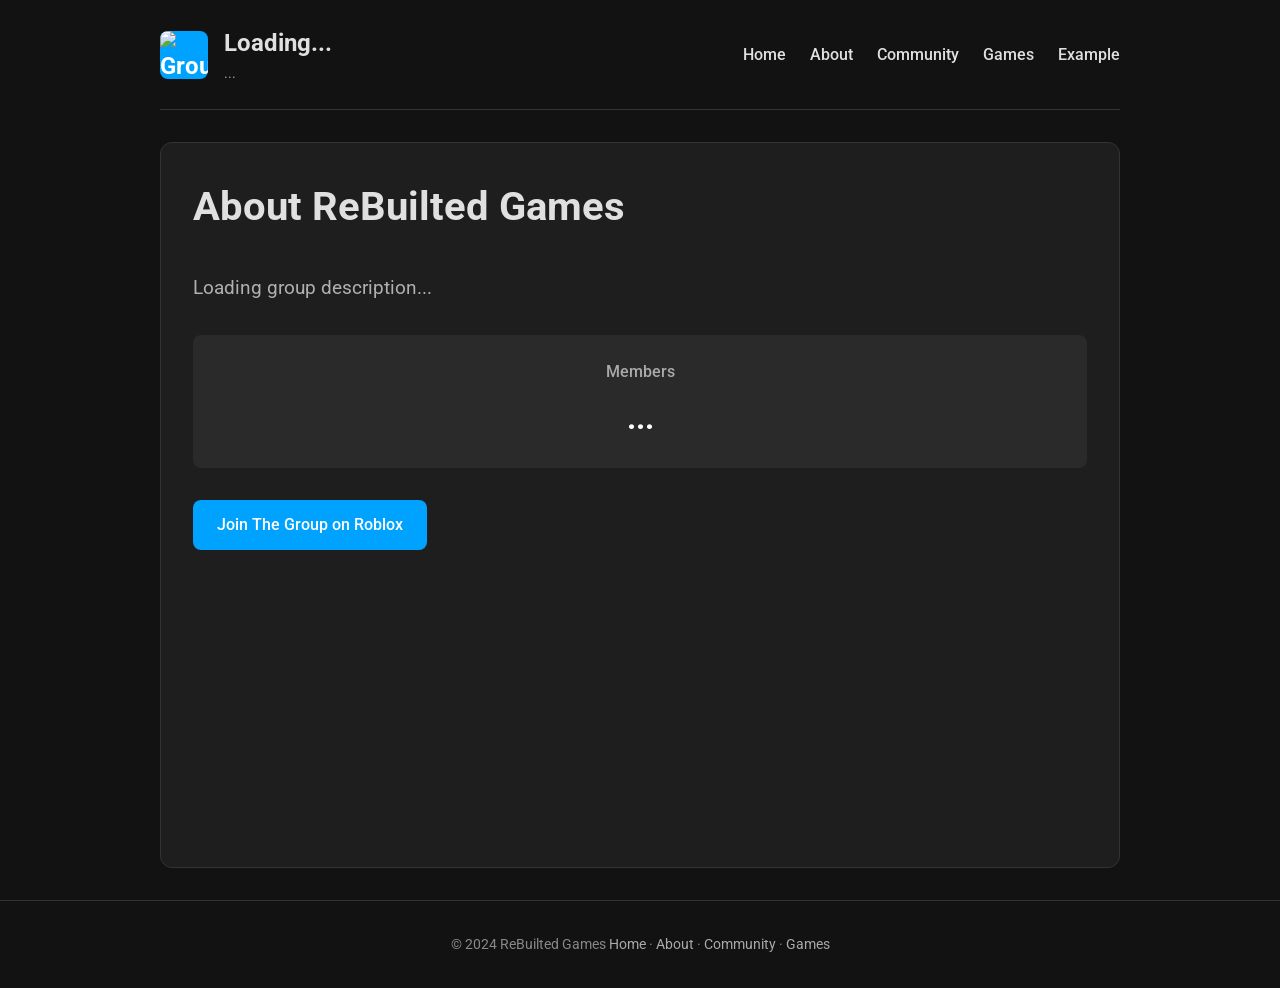
==== about/index.html @ 88750793 "asd" ====
<!DOCTYPE html>
<html lang="en">
  <head>
    <meta charset="UTF-8" />
    <meta name="viewport" content="width=device-width, initial-scale=1.0" />
    <title>About ReBuilted Games</title>
    <link rel="stylesheet" href="../style.css" />
    <link href="https://fonts.googleapis.com/css2?family=Roboto:wght@400;500;700&display=swap" rel="stylesheet">
  </head>
  <body>
    <main class="hero container">
      <header class="site-header">
        <a href="/" class="brand">
          <img id="group-icon" class="brand-badge" src="https://via.placeholder.com/48?text=RG" alt="Group Icon">
          <div>
            <div id="group-name" class="brand-title">Loading...</div>
            <div id="group-owner" class="brand-caption">...</div>
          </div>
        </a>
        <nav class="site-nav">
          <a href="../">Home</a>
          <a href="/about/">About</a>
          <a href="../community/">Community</a>
          <a href="../games/">Games</a>
          <a href="../pageexample/">Example</a>
        </nav>
      </header>
      <section class="panel">
        <h1 class="page-title">About ReBuilted Games</h1>
        <p class="lead" id="group-description">Loading group description...</p>
        <div class="section-grid">
            <div class="stat-item">
                <h3>Members</h3>
                <p id="member-count">...</p>
            </div>
        </div>
        <p style="margin-top: 2rem;">
            <a id="group-link" href="#" target="_blank" rel="noopener noreferrer" class="button">Join The Group on Roblox</a>
        </p>
      </section>
    </main>
    <footer class="site-footer-persistent">
      <span>© 2024 ReBuilted Games</span>
      <span><a href="/">Home</a> · <a href="/about/">About</a> · <a href="/community/">Community</a> · <a href="/games/">Games</a></span>
    </footer>
    <script src="../script.js"></script>
  </body>
</html>
---- style.css ----
/* General Body & Fonts */
body {
    font-family: 'Roboto', -apple-system, BlinkMacSystemFont, 'Segoe UI', 'Helvetica Neue', Arial, sans-serif;
    background-color: #121212;
    color: #e0e0e0;
    margin: 0;
    line-height: 1.6;
}

/* Container and Layout */
.container {
    max-width: 960px;
    margin: 0 auto;
    padding: 0 1.5rem;
}

.hero {
    display: flex;
    flex-direction: column;
    min-height: 100vh;
}

/* Header & Navigation */
.site-header {
    display: flex;
    justify-content: space-between;
    align-items: center;
    padding: 1.5rem 0;
    border-bottom: 1px solid #333;
}

.brand {
    display: flex;
    align-items: center;
    gap: 1rem;
    text-decoration: none;
    color: inherit;
}

.brand-badge {
    background-color: #00a2ff;
    color: #fff;
    font-weight: 700;
    width: 48px;
    height: 48px;
    border-radius: 8px;
    display: grid;
    place-content: center;
    font-size: 1.5rem;
}

.brand-title {
    font-size: 1.5rem;
    font-weight: 700;
}

.brand-caption {
    font-size: 0.9rem;
    color: #aaa;
}

.site-nav {
    display: flex;
    gap: 1.5rem;
}

.site-nav a {
    text-decoration: none;
    color: #e0e0e0;
    font-weight: 500;
    transition: color 0.2s ease;
}

.site-nav a:hover {
    color: #00a2ff;
}

/* Main Content Panel */
.panel {
    background-color: #1e1e1e;
    border: 1px solid #333;
    border-radius: 12px;
    padding: 2rem;
    margin: 2rem 0;
    flex-grow: 1;
}

.page-title {
    font-size: 2.5rem;
    margin-top: 0;
    font-weight: 700;
}

.lead {
    font-size: 1.2rem;
    color: #b0b0b0;
    max-width: 75ch;
}

/* Card & Grid Styles */
.card-list {
    display: grid;
    gap: 1.5rem;
}

.card-item {
    background-color: #2a2a2a;
    padding: 1.5rem;
    border-radius: 8px;
    border: 1px solid #444;
}

.card-item h3 {
    margin-top: 0;
    color: #00a2ff;
}

.card-item .meta {
    font-size: 0.9rem;
    color: #aaa;
    margin-bottom: 1rem;
}

.section-grid {
    display: grid;
    grid-template-columns: repeat(auto-fit, minmax(250px, 1fr));
    gap: 1.5rem;
    margin-top: 2rem;
}

.stat-item {
    background-color: #2a2a2a;
    padding: 1.5rem;
    border-radius: 8px;
    text-align: center;
}

.stat-item h3 {
    margin: 0 0 0.5rem 0;
    font-size: 1rem;
    color: #aaa;
    font-weight: 500;
}

.stat-item p {
    margin: 0;
    font-size: 2rem;
    font-weight: 700;
    color: #fff;
}

/* Footer */
.site-footer-persistent {
    text-align: center;
    padding: 2rem 0;
    font-size: 0.9rem;
    color: #888;
    border-top: 1px solid #333;
}

.site-footer-persistent a {
    color: #aaa;
    text-decoration: none;
}

.site-footer-persistent a:hover {
    text-decoration: underline;
}

/* Responsive (for nav toggle - not implemented yet but good to have) */
.nav-checkbox, .nav-toggle {
    display: none;
}

/* Button */
.button {
    display: inline-block;
    background-color: #00a2ff;
    color: #fff;
    padding: 0.75rem 1.5rem;
    border-radius: 8px;
    text-decoration: none;
    font-weight: 500;
    transition: background-color 0.2s ease;
}

.button:hover {
    background-color: #008bdb;
}
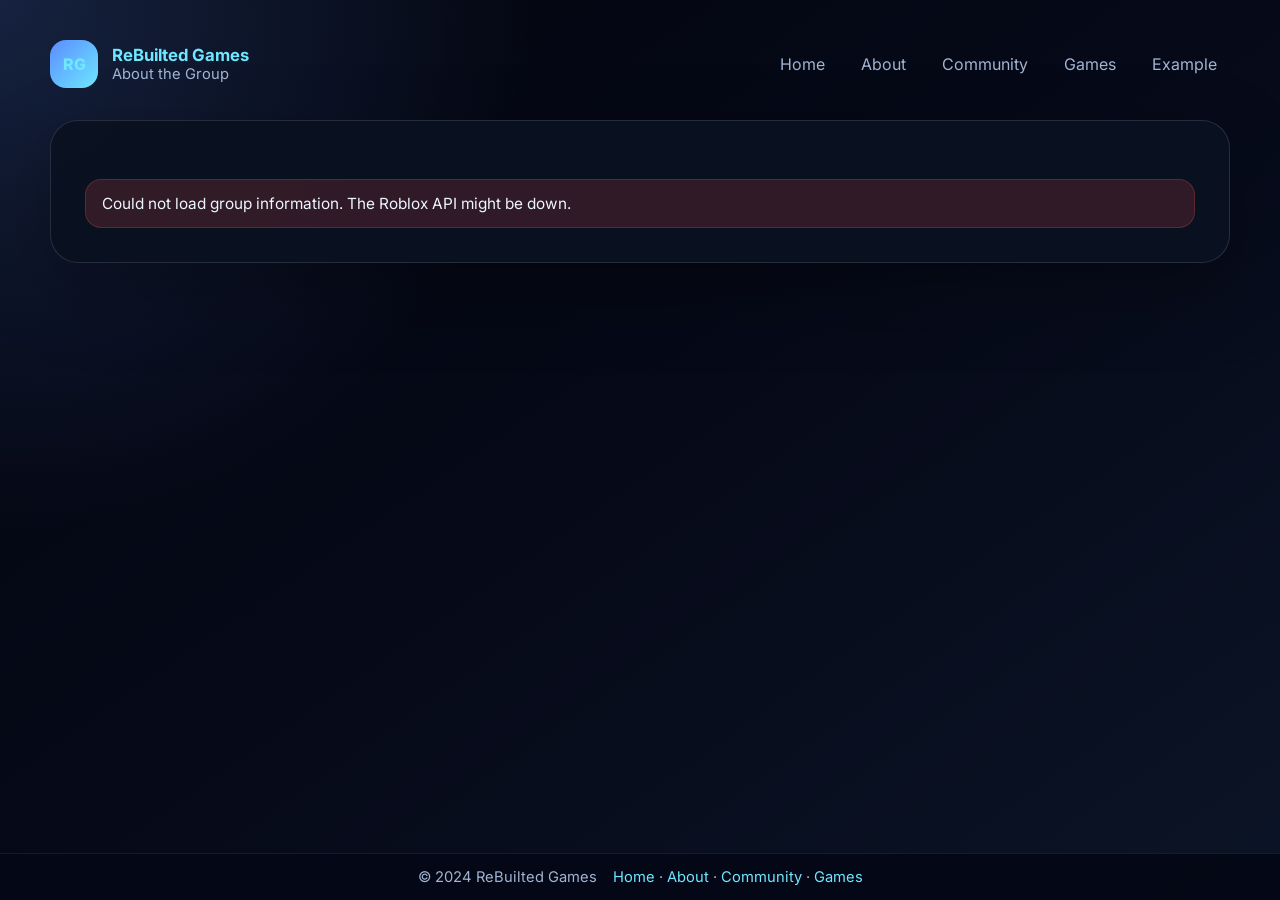
==== commit 5bb235c1: "changes" ====
--- a/about/index.html
+++ b/about/index.html
@@ -4,44 +4,50 @@
     <meta charset="UTF-8" />
     <meta name="viewport" content="width=device-width, initial-scale=1.0" />
     <title>About ReBuilted Games</title>
-    <link rel="stylesheet" href="../style.css" />
-    <link href="https://fonts.googleapis.com/css2?family=Roboto:wght@400;500;700&display=swap" rel="stylesheet">
+    <link rel="stylesheet" href="../styles.css" />
+    <link href="https://fonts.googleapis.com/css2?family=Inter:wght@400;700;800&display=swap" rel="stylesheet">
   </head>
   <body>
-    <main class="hero container">
+    <div class="container">
       <header class="site-header">
         <a href="/" class="brand">
-          <img id="group-icon" class="brand-badge" src="https://via.placeholder.com/48?text=RG" alt="Group Icon">
+          <div class="brand-badge">RG</div>
           <div>
-            <div id="group-name" class="brand-title">Loading...</div>
-            <div id="group-owner" class="brand-caption">...</div>
+            <div class="brand-title">ReBuilted Games</div>
+            <div class="brand-caption">About the Group</div>
           </div>
         </a>
+        <input type="checkbox" id="navToggle" class="nav-checkbox" />
+        <label for="navToggle" class="nav-toggle">
+          Menu
+          <svg viewBox="0 0 24 24" aria-hidden="true"><path d="M4 7h16M4 12h16M4 17h16" stroke="currentColor" stroke-width="1.8" stroke-linecap="round"/></svg>
+        </label>
         <nav class="site-nav">
           <a href="../">Home</a>
-          <a href="/about/">About</a>
+          <a href="./">About</a>
           <a href="../community/">Community</a>
           <a href="../games/">Games</a>
           <a href="../pageexample/">Example</a>
         </nav>
       </header>
-      <section class="panel">
-        <h1 class="page-title">About ReBuilted Games</h1>
-        <p class="lead" id="group-description">Loading group description...</p>
-        <div class="section-grid">
-            <div class="stat-item">
-                <h3>Members</h3>
-                <p id="member-count">...</p>
-            </div>
+      <main class="panel">
+        <div class="group-header">
+          <img id="group-icon" class="group-icon" alt="Group Icon" />
+          <div class="group-details">
+            <h1 id="group-name">Loading...</h1>
+            <p class="lead" id="group-owner">...</p>
+            <div class="pill-row"><span class="pill">Members: <b id="member-count">...</b></span></div>
+          </div>
         </div>
-        <p style="margin-top: 2rem;">
-            <a id="group-link" href="#" target="_blank" rel="noopener noreferrer" class="button">Join The Group on Roblox</a>
-        </p>
-      </section>
-    </main>
+        <p id="group-description" class="lead" style="margin-top: 1.5rem;">Loading group description...</p>
+        <div class="action-row">
+          <a id="group-link" href="#" target="_blank" rel="noopener noreferrer" class="button">Join The Group on Roblox</a>
+        </div>
+      </main>
+    </div>
     <footer class="site-footer-persistent">
       <span>© 2024 ReBuilted Games</span>
-      <span><a href="/">Home</a> · <a href="/about/">About</a> · <a href="/community/">Community</a> · <a href="/games/">Games</a></span>
+      <span><a href="../">Home</a> · <a href="./">About</a> · <a href="../community/">Community</a> · <a href="../games/">Games</a></span>
     </footer>
     <script src="../script.js"></script>
   </body>
--- a/styles.css
+++ b/styles.css
@@ -0,0 +1,588 @@
+:root {
+  --bg: #050816;
+  --panel: rgba(10, 18, 32, 0.94);
+  --panel-soft: rgba(15, 23, 42, 0.88);
+  --text: #f5f7ff;
+  --muted: #a1b4d1;
+  --accent: #5b8cff;
+  --accent-2: #6ee7ff;
+  --accent-3: #7c4dff;
+  --border: rgba(255,255,255,0.12);
+  --shadow: 0 28px 80px rgba(0, 0, 0, 0.28);
+}
+
+* {
+  box-sizing: border-box;
+}
+
+html {
+  scroll-behavior: smooth;
+}
+
+body {
+  margin: 0;
+  padding-bottom: 180px;
+  min-height: 100vh;
+  font-family: Inter, "Segoe UI", Roboto, Arial, sans-serif;
+  color: var(--text);
+  background: radial-gradient(circle at top left, rgba(91, 140, 255, 0.20), transparent 34%), linear-gradient(145deg, #04070f 0%, var(--bg) 42%, #0b1426 100%);
+}
+
+a {
+  color: var(--accent-2);
+  text-decoration: none;
+}
+
+a:hover {
+  color: #ffffff;
+}
+
+img {
+  max-width: 100%;
+  display: block;
+}
+
+.container {
+  width: min(1180px, calc(100% - 48px));
+  margin: 0 auto;
+  padding: 40px 0 64px;
+}
+
+.site-header {
+  display: flex;
+  justify-content: space-between;
+  align-items: center;
+  gap: 18px;
+  margin-bottom: 32px;
+}
+
+.brand {
+  display: flex;
+  align-items: center;
+  gap: 14px;
+}
+
+.brand-badge {
+  width: 48px;
+  height: 48px;
+  border-radius: 16px;
+  display: grid;
+  place-items: center;
+  font-weight: 800;
+  background: linear-gradient(135deg, var(--accent), var(--accent-2));
+}
+
+.brand-title {
+  font-size: 1.05rem;
+  font-weight: 700;
+}
+
+.brand-caption {
+  color: var(--muted);
+  font-size: 0.92rem;
+}
+
+.site-nav {
+  display: flex;
+  flex-wrap: wrap;
+  align-items: center;
+  gap: 10px;
+}
+
+.site-nav a,
+.site-nav button {
+  padding: 10px 13px;
+  border-radius: 14px;
+  color: var(--muted);
+  transition: background 0.18s ease, color 0.18s ease;
+}
+
+.site-nav a:hover,
+.site-nav a:focus-visible,
+.site-nav button:hover,
+.site-nav button:focus-visible {
+  background: rgba(110, 231, 255, 0.10);
+  color: white;
+}
+
+.site-nav button {
+  background: none;
+  border: none;
+  font: inherit;
+  cursor: pointer;
+}
+
+.nav-checkbox {
+  display: none;
+}
+
+.nav-toggle {
+  display: none;
+  align-items: center;
+  gap: 10px;
+  padding: 10px 14px;
+  border-radius: 14px;
+  color: var(--muted);
+  border: 1px solid rgba(255,255,255,0.08);
+  background: rgba(255,255,255,0.06);
+  cursor: pointer;
+  font-weight: 700;
+}
+
+.nav-toggle svg {
+  width: 16px;
+  height: 16px;
+  fill: currentColor;
+}
+
+.hidden {
+  display: none !important;
+}
+
+.profile-frame {
+  display: grid;
+  gap: 18px;
+  padding: 22px;
+  border-radius: 24px;
+  background: rgba(255,255,255,0.04);
+  border: 1px solid rgba(255,255,255,0.10);
+}
+
+.avatar {
+  width: 84px;
+  height: 84px;
+  border-radius: 24px;
+  object-fit: cover;
+  background: rgba(255,255,255,0.06);
+}
+
+.profile-meta {
+  color: var(--muted);
+  font-size: 0.96rem;
+  line-height: 1.6;
+}
+
+.hero-tag {
+  display: inline-flex;
+  align-items: center;
+  gap: 10px;
+  margin: 10px 0 24px;
+  padding: 12px 16px;
+  border-radius: 999px;
+  background: rgba(91, 140, 255, 0.12);
+  color: #dce7ff;
+  font-size: 0.95rem;
+  border: 1px solid rgba(91, 140, 255, 0.18);
+}
+
+.group-header {
+  display: flex;
+  align-items: center;
+  gap: 20px;
+  margin-bottom: 24px;
+}
+
+.group-icon {
+  width: 140px;
+  height: 140px;
+  border-radius: 28px;
+  object-fit: cover;
+  background: rgba(255,255,255,0.06);
+  border: 1px solid rgba(255,255,255,0.12);
+}
+
+.group-details {
+  display: grid;
+  gap: 12px;
+}
+
+.group-details h1 {
+  margin: 0;
+  font-size: clamp(2rem, 4vw, 3.3rem);
+}
+
+.group-details .lead {
+  margin: 0;
+}
+
+.group-label {
+  color: var(--accent-2);
+  font-size: 0.92rem;
+  text-transform: uppercase;
+  letter-spacing: 0.08em;
+}
+
+.content-grid {
+  display: grid;
+  gap: 24px;
+  grid-template-columns: repeat(3, minmax(0, 1fr));
+}
+
+.announcement-list,
+.forum-list {
+  list-style: none;
+  margin: 0;
+  padding: 0;
+  display: grid;
+  gap: 14px;
+}
+
+.announcement-item,
+.forum-item {
+  background: rgba(255,255,255,0.04);
+  border: 1px solid rgba(255,255,255,0.10);
+  border-radius: 22px;
+  padding: 18px;
+}
+
+.announcement-item h3,
+.forum-item h3 {
+  margin: 0 0 8px;
+  font-size: 1rem;
+}
+
+.announcement-item p,
+.forum-item p {
+  margin: 0;
+  color: var(--muted);
+  line-height: 1.6;
+}
+
+.announcement-date {
+  display: inline-flex;
+  margin-bottom: 12px;
+  color: var(--accent);
+  font-size: 0.88rem;
+}
+
+.gallery-grid {
+  display: grid;
+  gap: 12px;
+  grid-template-columns: repeat(2, minmax(0, 1fr));
+}
+
+.gallery-grid img {
+  width: 100%;
+  aspect-ratio: 16 / 9;
+  object-fit: cover;
+  border-radius: 18px;
+  border: 1px solid rgba(255,255,255,0.10);
+}
+
+.saved-users {
+  margin-top: 24px;
+}
+
+.saved-users h3 {
+  margin: 0 0 16px;
+  font-size: 1rem;
+}
+
+.saved-user-list {
+  display: grid;
+  gap: 12px;
+  list-style: none;
+  margin: 0;
+  padding: 0;
+}
+
+.saved-user-item {
+  display: flex;
+  align-items: center;
+  gap: 12px;
+  padding: 14px 16px;
+  border-radius: 18px;
+  background: rgba(255,255,255,0.05);
+  border: 1px solid rgba(255,255,255,0.10);
+}
+
+.saved-user-avatar {
+  width: 48px;
+  height: 48px;
+  border-radius: 16px;
+  object-fit: cover;
+  flex-shrink: 0;
+}
+
+.saved-user-name {
+  color: #eef6ff;
+  font-weight: 700;
+}
+
+.saved-user-meta {
+  color: var(--muted);
+  font-size: 0.94rem;
+}
+
+.panel h2 {
+  margin: 0 0 18px;
+}
+
+@media (max-width: 1024px) {
+  .content-grid {
+    grid-template-columns: 1fr 1fr;
+  }
+}
+
+@media (max-width: 760px) {
+  .group-header {
+    flex-direction: column;
+    align-items: stretch;
+  }
+
+  .group-icon {
+    width: 100%;
+    max-width: 240px;
+    height: auto;
+  }
+
+  .content-grid {
+    grid-template-columns: 1fr;
+  }
+}
+
+.panel,
+.card {
+  background: var(--panel);
+  border: 1px solid var(--border);
+  border-radius: 28px;
+  padding: 34px;
+  box-shadow: var(--shadow);
+}
+
+.hero-grid,
+.content-grid,
+.section-grid {
+  display: grid;
+  gap: 24px;
+}
+
+.hero-grid {
+  grid-template-columns: 1.1fr 0.9fr;
+  align-items: start;
+  gap: 28px;
+}
+
+.profile-card {
+  min-height: 340px;
+}
+
+.page-header {
+  margin-bottom: 24px;
+}
+
+.page-title {
+  font-size: clamp(2.6rem, 5vw, 4.2rem);
+  line-height: 1.02;
+  margin: 0 0 18px;
+}
+
+.lead,
+.page-description,
+.card p,
+.card li {
+  color: var(--muted);
+  line-height: 1.75;
+}
+
+.lead {
+  font-size: 1.05rem;
+  max-width: 730px;
+}
+
+.pill-row {
+  display: flex;
+  flex-wrap: wrap;
+  gap: 12px;
+  margin-top: 22px;
+}
+
+.pill {
+  background: rgba(255,255,255,0.06);
+  padding: 12px 16px;
+  border-radius: 999px;
+  color: #dfe8ff;
+  font-size: 0.95rem;
+}
+
+.status-banner,
+.alert {
+  border-radius: 16px;
+  padding: 14px 16px;
+  margin-top: 24px;
+  font-size: 0.96rem;
+  border: 1px solid rgba(110, 231, 255, 0.16);
+  background: rgba(91, 140, 255, 0.14);
+  color: #eef6ff;
+}
+
+.status-banner.error,
+.alert.error {
+  background: rgba(255, 80, 80, 0.16);
+  border-color: rgba(255, 90, 90, 0.22);
+}
+
+.status-banner.success,
+.alert.success {
+  background: rgba(34, 197, 94, 0.16);
+  border-color: rgba(34, 197, 94, 0.22);
+}
+
+.card-grid {
+  display: grid;
+  grid-template-columns: repeat(2, minmax(0, 1fr));
+}
+
+.mini-card {
+  background: rgba(255,255,255,0.05);
+  border: 1px solid rgba(255,255,255,0.08);
+  border-radius: 22px;
+  padding: 20px;
+}
+
+.mini-card h3 {
+  margin: 0 0 10px;
+  font-size: 1rem;
+}
+
+.mini-card p {
+  margin: 0;
+  color: var(--muted);
+}
+
+.action-row {
+  display: flex;
+  flex-wrap: wrap;
+  align-items: center;
+  gap: 12px;
+  margin-top: 24px;
+}
+
+.btn,
+.button {
+  border: none;
+  cursor: pointer;
+  border-radius: 999px;
+  padding: 14px 20px;
+  font-weight: 700;
+  display: inline-flex;
+  align-items: center;
+  justify-content: center;
+  gap: 8px;
+  color: white;
+  background: linear-gradient(135deg, var(--accent), var(--accent-3));
+  box-shadow: 0 16px 40px rgba(91, 140, 255, 0.24);
+  transition: transform 0.18s ease, box-shadow 0.18s ease, background 0.18s ease;
+}
+
+.btn:hover,
+.button:hover {
+  transform: translateY(-1px);
+  box-shadow: 0 20px 50px rgba(91, 140, 255, 0.22);
+}
+
+.btn.secondary,
+.button.secondary {
+  background: rgba(255,255,255,0.08);
+  color: #dfe8ff;
+  box-shadow: none;
+}
+
+.site-footer {
+  display: flex;
+  justify-content: space-between;
+  flex-wrap: wrap;
+  gap: 12px;
+  margin-top: 34px;
+  color: var(--muted);
+  font-size: 0.93rem;
+}
+
+.site-footer a {
+  color: var(--accent-2);
+}
+
+.site-footer-persistent {
+  position: fixed;
+  left: 0;
+  right: 0;
+  bottom: 0;
+  display: flex;
+  justify-content: center;
+  align-items: center;
+  padding: 14px 24px;
+  gap: 16px;
+  background: rgba(5, 8, 22, 0.95);
+  border-top: 1px solid rgba(255,255,255,0.08);
+  color: var(--muted);
+  font-size: 0.92rem;
+  z-index: 50;
+}
+
+.site-footer-persistent a {
+  color: var(--accent-2);
+}
+
+@media (max-width: 760px) {
+  .site-footer-persistent {
+    flex-direction: column;
+    align-items: stretch;
+    text-align: center;
+  }
+}
+
+@media (max-width: 1024px) {
+  .hero-grid,
+  .card-grid,
+  .section-grid {
+    grid-template-columns: 1fr;
+  }
+}
+
+@media (max-width: 760px) {
+  body {
+    padding-bottom: 220px;
+  }
+
+  .site-header {
+    flex-direction: column;
+    align-items: stretch;
+  }
+
+  .nav-toggle {
+    display: inline-flex;
+    width: 100%;
+    justify-content: space-between;
+    margin-bottom: 14px;
+  }
+
+  .site-nav {
+    display: none;
+    flex-direction: column;
+    width: 100%;
+    gap: 12px;
+    margin-top: 10px;
+    padding: 16px;
+    border-radius: 24px;
+    background: rgba(5, 8, 22, 0.95);
+  }
+
+  .nav-checkbox:checked + .nav-toggle + .site-nav {
+    display: flex;
+  }
+
+  .site-nav a,
+  .site-nav button {
+    width: 100%;
+    padding: 14px 16px;
+    background: rgba(255,255,255,0.05);
+  }
+
+  .site-nav button {
+    text-align: left;
+  }
+
+  .container {
+    padding: 28px 0 48px;
+  }
+}
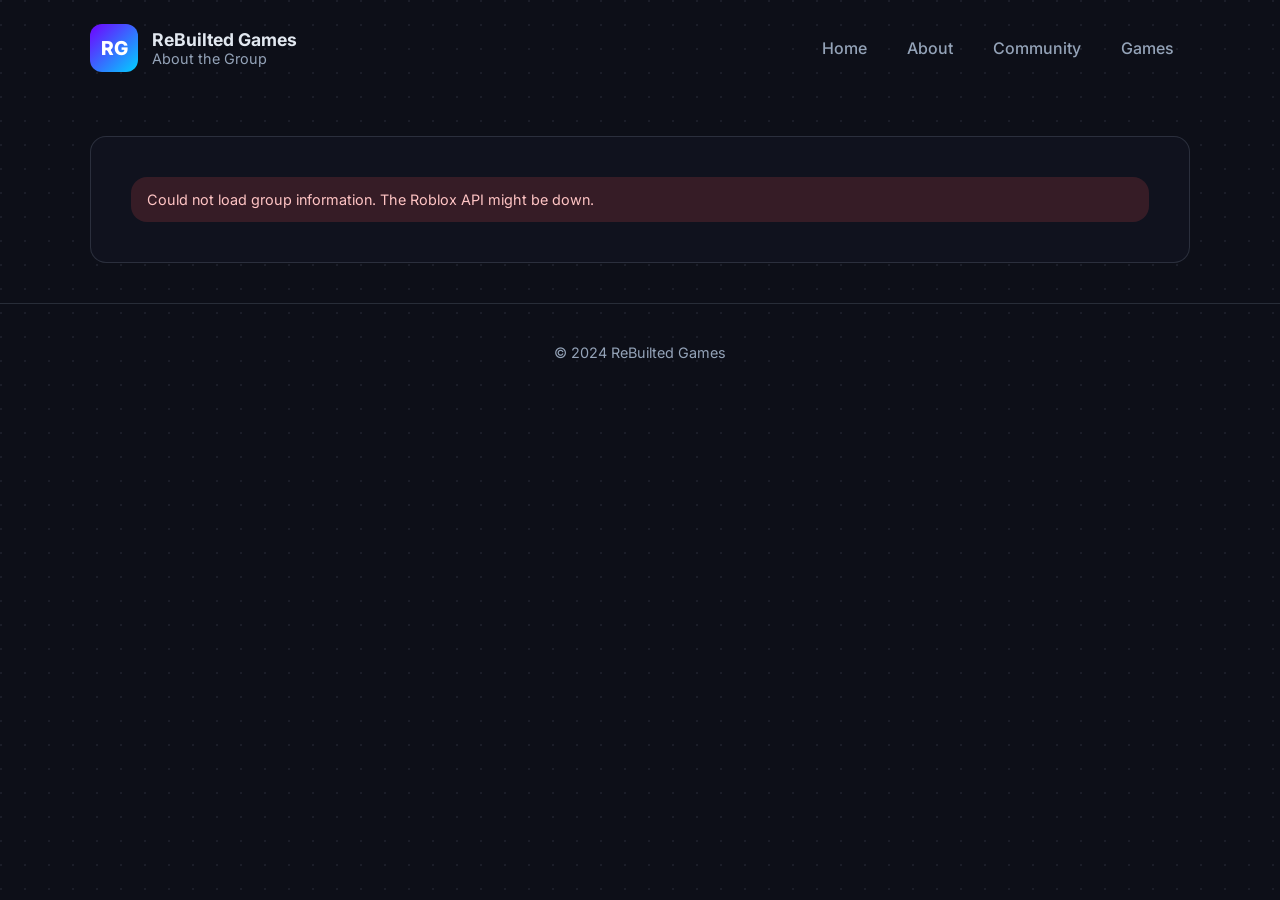
==== commit 9a0776c1: "sad" ====
--- a/about/index.html
+++ b/about/index.html
@@ -4,42 +4,38 @@
     <meta charset="UTF-8" />
     <meta name="viewport" content="width=device-width, initial-scale=1.0" />
     <title>About ReBuilted Games</title>
-    <link rel="stylesheet" href="../styles.css" />
+    <link rel="stylesheet" href="../styles.css">
     <link href="https://fonts.googleapis.com/css2?family=Inter:wght@400;700;800&display=swap" rel="stylesheet">
   </head>
   <body>
     <div class="container">
       <header class="site-header">
-        <a href="/" class="brand">
+        <a href="../" class="brand">
           <div class="brand-badge">RG</div>
           <div>
             <div class="brand-title">ReBuilted Games</div>
             <div class="brand-caption">About the Group</div>
           </div>
         </a>
-        <input type="checkbox" id="navToggle" class="nav-checkbox" />
-        <label for="navToggle" class="nav-toggle">
-          Menu
-          <svg viewBox="0 0 24 24" aria-hidden="true"><path d="M4 7h16M4 12h16M4 17h16" stroke="currentColor" stroke-width="1.8" stroke-linecap="round"/></svg>
-        </label>
         <nav class="site-nav">
           <a href="../">Home</a>
           <a href="./">About</a>
           <a href="../community/">Community</a>
           <a href="../games/">Games</a>
-          <a href="../pageexample/">Example</a>
         </nav>
       </header>
       <main class="panel">
         <div class="group-header">
-          <img id="group-icon" class="group-icon" alt="Group Icon" />
+          <img id="group-icon" class="group-icon" alt="Group Icon" src="[data-uri]" />
           <div class="group-details">
             <h1 id="group-name">Loading...</h1>
             <p class="lead" id="group-owner">...</p>
-            <div class="pill-row"><span class="pill">Members: <b id="member-count">...</b></span></div>
+            <div class="pill-row">
+              <span class="pill">Members: <b id="member-count">...</b></span>
+            </div>
           </div>
         </div>
-        <p id="group-description" class="lead" style="margin-top: 1.5rem;">Loading group description...</p>
+        <p id="group-description" class="lead" style="margin-top: 2rem; border-top: 1px solid var(--border); padding-top: 2rem;">Loading group description...</p>
         <div class="action-row">
           <a id="group-link" href="#" target="_blank" rel="noopener noreferrer" class="button">Join The Group on Roblox</a>
         </div>
@@ -47,7 +43,6 @@
     </div>
     <footer class="site-footer-persistent">
       <span>© 2024 ReBuilted Games</span>
-      <span><a href="../">Home</a> · <a href="./">About</a> · <a href="../community/">Community</a> · <a href="../games/">Games</a></span>
     </footer>
     <script src="../script.js"></script>
   </body>
--- a/styles.css
+++ b/styles.css
@@ -1,40 +1,36 @@
 :root {
-  --bg: #050816;
-  --panel: rgba(10, 18, 32, 0.94);
-  --panel-soft: rgba(15, 23, 42, 0.88);
-  --text: #f5f7ff;
-  --muted: #a1b4d1;
-  --accent: #5b8cff;
-  --accent-2: #6ee7ff;
-  --accent-3: #7c4dff;
-  --border: rgba(255,255,255,0.12);
-  --shadow: 0 28px 80px rgba(0, 0, 0, 0.28);
+  --bg: #0D0F18;
+  --panel: #10121E;
+  --text: #E2E8F0;
+  --muted: #94A3B8;
+  --accent-blue: #00D1FF;
+  --accent-purple: #7100FF;
+  --border: rgba(148, 163, 184, 0.2);
+  --shadow-glow: 0 0 40px rgba(0, 209, 255, 0.2);
 }
 
 * {
   box-sizing: border-box;
 }
 
-html {
-  scroll-behavior: smooth;
-}
-
 body {
   margin: 0;
-  padding-bottom: 180px;
   min-height: 100vh;
-  font-family: Inter, "Segoe UI", Roboto, Arial, sans-serif;
+  font-family: "Inter", "Segoe UI", Roboto, Arial, sans-serif;
   color: var(--text);
-  background: radial-gradient(circle at top left, rgba(91, 140, 255, 0.20), transparent 34%), linear-gradient(145deg, #04070f 0%, var(--bg) 42%, #0b1426 100%);
+  background-color: var(--bg);
+  background-image: radial-gradient(circle at 1px 1px, rgba(148, 163, 184, 0.1) 1px, transparent 0);
+  background-size: 24px 24px;
 }
 
 a {
-  color: var(--accent-2);
+  color: var(--accent-blue);
   text-decoration: none;
+  transition: color 0.2s ease;
 }
 
 a:hover {
-  color: #ffffff;
+  color: white;
 }
 
 img {
@@ -43,546 +39,298 @@
 }
 
 .container {
-  width: min(1180px, calc(100% - 48px));
+  width: min(1100px, calc(100% - 40px));
   margin: 0 auto;
-  padding: 40px 0 64px;
-}
-
+}
+
+/* --- Header & Navigation --- */
 .site-header {
   display: flex;
   justify-content: space-between;
   align-items: center;
-  gap: 18px;
-  margin-bottom: 32px;
+  padding: 24px 0;
 }
 
 .brand {
   display: flex;
   align-items: center;
   gap: 14px;
+  color: var(--text);
 }
 
 .brand-badge {
   width: 48px;
   height: 48px;
-  border-radius: 16px;
+  border-radius: 12px;
   display: grid;
   place-items: center;
   font-weight: 800;
-  background: linear-gradient(135deg, var(--accent), var(--accent-2));
+  font-size: 1.2rem;
+  background: linear-gradient(135deg, var(--accent-purple), var(--accent-blue));
+  color: white;
 }
 
 .brand-title {
-  font-size: 1.05rem;
+  font-size: 1.1rem;
   font-weight: 700;
 }
 
 .brand-caption {
   color: var(--muted);
-  font-size: 0.92rem;
+  font-size: 0.9rem;
 }
 
 .site-nav {
   display: flex;
-  flex-wrap: wrap;
-  align-items: center;
-  gap: 10px;
+  align-items: center;
+  gap: 8px;
 }
 
 .site-nav a,
 .site-nav button {
-  padding: 10px 13px;
-  border-radius: 14px;
-  color: var(--muted);
-  transition: background 0.18s ease, color 0.18s ease;
-}
-
-.site-nav a:hover,
-.site-nav a:focus-visible,
-.site-nav button:hover,
-.site-nav button:focus-visible {
-  background: rgba(110, 231, 255, 0.10);
+  padding: 8px 16px;
+  border-radius: 8px;
+  color: var(--muted);
+  font-weight: 500;
+  transition: background 0.2s ease, color 0.2s ease;
+}
+
+.site-nav a:hover {
+  background: rgba(148, 163, 184, 0.1);
   color: white;
-}
-
-.site-nav button {
-  background: none;
-  border: none;
-  font: inherit;
-  cursor: pointer;
 }
 
 .nav-checkbox {
   display: none;
 }
 
-.nav-toggle {
-  display: none;
-  align-items: center;
-  gap: 10px;
-  padding: 10px 14px;
-  border-radius: 14px;
-  color: var(--muted);
-  border: 1px solid rgba(255,255,255,0.08);
-  background: rgba(255,255,255,0.06);
-  cursor: pointer;
-  font-weight: 700;
-}
-
-.nav-toggle svg {
-  width: 16px;
-  height: 16px;
-  fill: currentColor;
-}
-
-.hidden {
-  display: none !important;
-}
-
-.profile-frame {
+/* --- Hero Section (Home Page) --- */
+.hero {
+  text-align: center;
+  padding: 80px 0;
+}
+
+.hero-title {
+  font-size: clamp(2.5rem, 5vw, 4rem);
+  font-weight: 800;
+  line-height: 1.1;
+  margin: 0 0 16px;
+  background: linear-gradient(90deg, white, var(--muted));
+  -webkit-background-clip: text;
+  -webkit-text-fill-color: transparent;
+}
+
+.hero-subtitle {
+  font-size: 1.1rem;
+  color: var(--muted);
+  max-width: 650px;
+  margin: 0 auto 32px;
+  line-height: 1.6;
+}
+
+/* --- Features Section (Home Page) --- */
+.features {
   display: grid;
-  gap: 18px;
-  padding: 22px;
-  border-radius: 24px;
-  background: rgba(255,255,255,0.04);
-  border: 1px solid rgba(255,255,255,0.10);
-}
-
-.avatar {
-  width: 84px;
-  height: 84px;
-  border-radius: 24px;
-  object-fit: cover;
-  background: rgba(255,255,255,0.06);
-}
-
-.profile-meta {
-  color: var(--muted);
-  font-size: 0.96rem;
+  grid-template-columns: repeat(auto-fit, minmax(280px, 1fr));
+  gap: 24px;
+  padding: 40px 0;
+}
+
+.feature-card {
+  background: var(--panel);
+  border: 1px solid var(--border);
+  border-radius: 16px;
+  padding: 24px;
+}
+
+.feature-card h3 {
+  margin: 0 0 8px;
+  font-size: 1.1rem;
+}
+
+.feature-card p {
+  margin: 0;
+  color: var(--muted);
   line-height: 1.6;
 }
 
-.hero-tag {
-  display: inline-flex;
-  align-items: center;
-  gap: 10px;
-  margin: 10px 0 24px;
-  padding: 12px 16px;
-  border-radius: 999px;
-  background: rgba(91, 140, 255, 0.12);
-  color: #dce7ff;
-  font-size: 0.95rem;
-  border: 1px solid rgba(91, 140, 255, 0.18);
-}
-
+/* --- Group Hub Page (About) --- */
 .group-header {
   display: flex;
   align-items: center;
-  gap: 20px;
-  margin-bottom: 24px;
+  gap: 32px;
 }
 
 .group-icon {
   width: 140px;
   height: 140px;
-  border-radius: 28px;
+  border-radius: 24px;
   object-fit: cover;
-  background: rgba(255,255,255,0.06);
-  border: 1px solid rgba(255,255,255,0.12);
+  background: var(--panel);
+  border: 1px solid var(--border);
+  flex-shrink: 0;
 }
 
 .group-details {
   display: grid;
-  gap: 12px;
+  gap: 8px;
 }
 
 .group-details h1 {
   margin: 0;
-  font-size: clamp(2rem, 4vw, 3.3rem);
+  font-size: clamp(2rem, 4vw, 2.8rem);
 }
 
 .group-details .lead {
   margin: 0;
-}
-
-.group-label {
-  color: var(--accent-2);
-  font-size: 0.92rem;
-  text-transform: uppercase;
-  letter-spacing: 0.08em;
-}
-
-.content-grid {
-  display: grid;
-  gap: 24px;
-  grid-template-columns: repeat(3, minmax(0, 1fr));
-}
-
-.announcement-list,
-.forum-list {
+  font-size: 1.1rem;
+}
+
+/* --- Community Page --- */
+.announcement-list {
   list-style: none;
   margin: 0;
   padding: 0;
   display: grid;
-  gap: 14px;
-}
-
-.announcement-item,
-.forum-item {
-  background: rgba(255,255,255,0.04);
-  border: 1px solid rgba(255,255,255,0.10);
-  border-radius: 22px;
-  padding: 18px;
-}
-
-.announcement-item h3,
-.forum-item h3 {
+  gap: 16px;
+  margin-top: 32px;
+}
+
+.announcement-item {
+  background: var(--panel);
+  border: 1px solid var(--border);
+  border-radius: 16px;
+  padding: 24px;
+}
+
+.announcement-item h3 {
   margin: 0 0 8px;
   font-size: 1rem;
 }
 
-.announcement-item p,
-.forum-item p {
+.announcement-item p {
   margin: 0;
   color: var(--muted);
   line-height: 1.6;
 }
 
 .announcement-date {
-  display: inline-flex;
-  margin-bottom: 12px;
-  color: var(--accent);
-  font-size: 0.88rem;
-}
-
-.gallery-grid {
-  display: grid;
-  gap: 12px;
-  grid-template-columns: repeat(2, minmax(0, 1fr));
-}
-
-.gallery-grid img {
-  width: 100%;
-  aspect-ratio: 16 / 9;
-  object-fit: cover;
-  border-radius: 18px;
-  border: 1px solid rgba(255,255,255,0.10);
-}
-
-.saved-users {
-  margin-top: 24px;
-}
-
-.saved-users h3 {
-  margin: 0 0 16px;
-  font-size: 1rem;
-}
-
-.saved-user-list {
-  display: grid;
-  gap: 12px;
-  list-style: none;
-  margin: 0;
-  padding: 0;
-}
-
-.saved-user-item {
-  display: flex;
-  align-items: center;
-  gap: 12px;
-  padding: 14px 16px;
-  border-radius: 18px;
-  background: rgba(255,255,255,0.05);
-  border: 1px solid rgba(255,255,255,0.10);
-}
-
-.saved-user-avatar {
-  width: 48px;
-  height: 48px;
-  border-radius: 16px;
-  object-fit: cover;
-  flex-shrink: 0;
-}
-
-.saved-user-name {
-  color: #eef6ff;
-  font-weight: 700;
-}
-
-.saved-user-meta {
-  color: var(--muted);
-  font-size: 0.94rem;
-}
-
-.panel h2 {
-  margin: 0 0 18px;
-}
-
-@media (max-width: 1024px) {
-  .content-grid {
-    grid-template-columns: 1fr 1fr;
-  }
-}
-
-@media (max-width: 760px) {
-  .group-header {
-    flex-direction: column;
-    align-items: stretch;
-  }
-
-  .group-icon {
-    width: 100%;
-    max-width: 240px;
-    height: auto;
-  }
-
-  .content-grid {
-    grid-template-columns: 1fr;
-  }
-}
-
-.panel,
-.card {
+  display: block;
+  margin-bottom: 8px;
+  color: var(--accent-blue);
+  font-size: 0.9rem;
+  font-weight: 500;
+}
+
+/* --- General Layout & Components --- */
+.panel {
   background: var(--panel);
   border: 1px solid var(--border);
-  border-radius: 28px;
-  padding: 34px;
-  box-shadow: var(--shadow);
-}
-
-.hero-grid,
-.content-grid,
-.section-grid {
-  display: grid;
-  gap: 24px;
-}
-
-.hero-grid {
-  grid-template-columns: 1.1fr 0.9fr;
-  align-items: start;
-  gap: 28px;
-}
-
-.profile-card {
-  min-height: 340px;
-}
-
-.page-header {
-  margin-bottom: 24px;
+  border-radius: 16px;
+  padding: 40px;
+  margin: 40px 0;
 }
 
 .page-title {
-  font-size: clamp(2.6rem, 5vw, 4.2rem);
-  line-height: 1.02;
-  margin: 0 0 18px;
-}
-
-.lead,
-.page-description,
-.card p,
-.card li {
-  color: var(--muted);
-  line-height: 1.75;
+  font-size: 2rem;
+  margin: 0 0 16px;
 }
 
 .lead {
-  font-size: 1.05rem;
-  max-width: 730px;
+  color: var(--muted);
+  line-height: 1.6;
+  font-size: 1.1rem;
+  max-width: 70ch;
 }
 
 .pill-row {
   display: flex;
   flex-wrap: wrap;
   gap: 12px;
-  margin-top: 22px;
 }
 
 .pill {
-  background: rgba(255,255,255,0.06);
-  padding: 12px 16px;
-  border-radius: 999px;
-  color: #dfe8ff;
-  font-size: 0.95rem;
-}
-
-.status-banner,
+  background: rgba(148, 163, 184, 0.1);
+  padding: 8px 16px;
+  border-radius: 20px;
+  color: var(--text);
+  font-size: 0.9rem;
+  font-weight: 500;
+}
+
 .alert {
   border-radius: 16px;
   padding: 14px 16px;
-  margin-top: 24px;
-  font-size: 0.96rem;
-  border: 1px solid rgba(110, 231, 255, 0.16);
-  background: rgba(91, 140, 255, 0.14);
-  color: #eef6ff;
-}
-
-.status-banner.error,
+  font-size: 0.9rem;
+}
+
 .alert.error {
   background: rgba(255, 80, 80, 0.16);
   border-color: rgba(255, 90, 90, 0.22);
-}
-
-.status-banner.success,
-.alert.success {
-  background: rgba(34, 197, 94, 0.16);
-  border-color: rgba(34, 197, 94, 0.22);
-}
-
-.card-grid {
-  display: grid;
-  grid-template-columns: repeat(2, minmax(0, 1fr));
-}
-
-.mini-card {
-  background: rgba(255,255,255,0.05);
-  border: 1px solid rgba(255,255,255,0.08);
-  border-radius: 22px;
-  padding: 20px;
-}
-
-.mini-card h3 {
-  margin: 0 0 10px;
-  font-size: 1rem;
-}
-
-.mini-card p {
-  margin: 0;
-  color: var(--muted);
+  color: #ffc4c4;
 }
 
 .action-row {
   display: flex;
-  flex-wrap: wrap;
-  align-items: center;
-  gap: 12px;
-  margin-top: 24px;
-}
-
-.btn,
+  margin-top: 32px;
+}
+
 .button {
   border: none;
   cursor: pointer;
-  border-radius: 999px;
-  padding: 14px 20px;
+  border-radius: 8px;
+  padding: 12px 24px;
   font-weight: 700;
+  font-size: 1rem;
   display: inline-flex;
   align-items: center;
   justify-content: center;
-  gap: 8px;
   color: white;
-  background: linear-gradient(135deg, var(--accent), var(--accent-3));
-  box-shadow: 0 16px 40px rgba(91, 140, 255, 0.24);
-  transition: transform 0.18s ease, box-shadow 0.18s ease, background 0.18s ease;
-}
-
-.btn:hover,
+  background: linear-gradient(90deg, var(--accent-purple), var(--accent-blue));
+  box-shadow: var(--shadow-glow);
+  transition: transform 0.2s ease, box-shadow 0.2s ease;
+}
+
 .button:hover {
   transform: translateY(-1px);
-  box-shadow: 0 20px 50px rgba(91, 140, 255, 0.22);
-}
-
-.btn.secondary,
-.button.secondary {
-  background: rgba(255,255,255,0.08);
-  color: #dfe8ff;
-  box-shadow: none;
-}
-
-.site-footer {
-  display: flex;
-  justify-content: space-between;
-  flex-wrap: wrap;
-  gap: 12px;
-  margin-top: 34px;
-  color: var(--muted);
-  font-size: 0.93rem;
-}
-
-.site-footer a {
-  color: var(--accent-2);
+  box-shadow: 0 0 50px rgba(0, 209, 255, 0.3);
 }
 
 .site-footer-persistent {
-  position: fixed;
-  left: 0;
-  right: 0;
-  bottom: 0;
-  display: flex;
-  justify-content: center;
-  align-items: center;
-  padding: 14px 24px;
-  gap: 16px;
-  background: rgba(5, 8, 22, 0.95);
-  border-top: 1px solid rgba(255,255,255,0.08);
-  color: var(--muted);
-  font-size: 0.92rem;
-  z-index: 50;
-}
-
-.site-footer-persistent a {
-  color: var(--accent-2);
+  padding: 40px 0;
+  margin-top: 40px;
+  text-align: center;
+  border-top: 1px solid var(--border);
+  color: var(--muted);
+  font-size: 0.9rem;
 }
 
 @media (max-width: 760px) {
-  .site-footer-persistent {
+  .site-header {
+    flex-wrap: wrap;
+    justify-content: center;
+    gap: 16px;
+  }
+
+  .nav-toggle {
+    display: none; /* Hiding for simplicity, can be implemented with JS */
+  }
+
+  .site-nav {
+    flex-basis: 100%;
+    justify-content: center;
+  }
+
+  .group-header {
     flex-direction: column;
-    align-items: stretch;
     text-align: center;
   }
-}
-
-@media (max-width: 1024px) {
-  .hero-grid,
-  .card-grid,
-  .section-grid {
-    grid-template-columns: 1fr;
-  }
-}
-
-@media (max-width: 760px) {
-  body {
-    padding-bottom: 220px;
-  }
-
-  .site-header {
-    flex-direction: column;
-    align-items: stretch;
-  }
-
-  .nav-toggle {
-    display: inline-flex;
-    width: 100%;
-    justify-content: space-between;
-    margin-bottom: 14px;
-  }
-
-  .site-nav {
-    display: none;
-    flex-direction: column;
-    width: 100%;
-    gap: 12px;
-    margin-top: 10px;
-    padding: 16px;
-    border-radius: 24px;
-    background: rgba(5, 8, 22, 0.95);
-  }
-
-  .nav-checkbox:checked + .nav-toggle + .site-nav {
-    display: flex;
-  }
-
-  .site-nav a,
-  .site-nav button {
-    width: 100%;
-    padding: 14px 16px;
-    background: rgba(255,255,255,0.05);
-  }
-
-  .site-nav button {
-    text-align: left;
-  }
-
-  .container {
-    padding: 28px 0 48px;
-  }
-}
+
+  .group-details .lead {
+    justify-content: center;
+  }
+
+  .pill-row {
+    justify-content: center;
+  }
+}
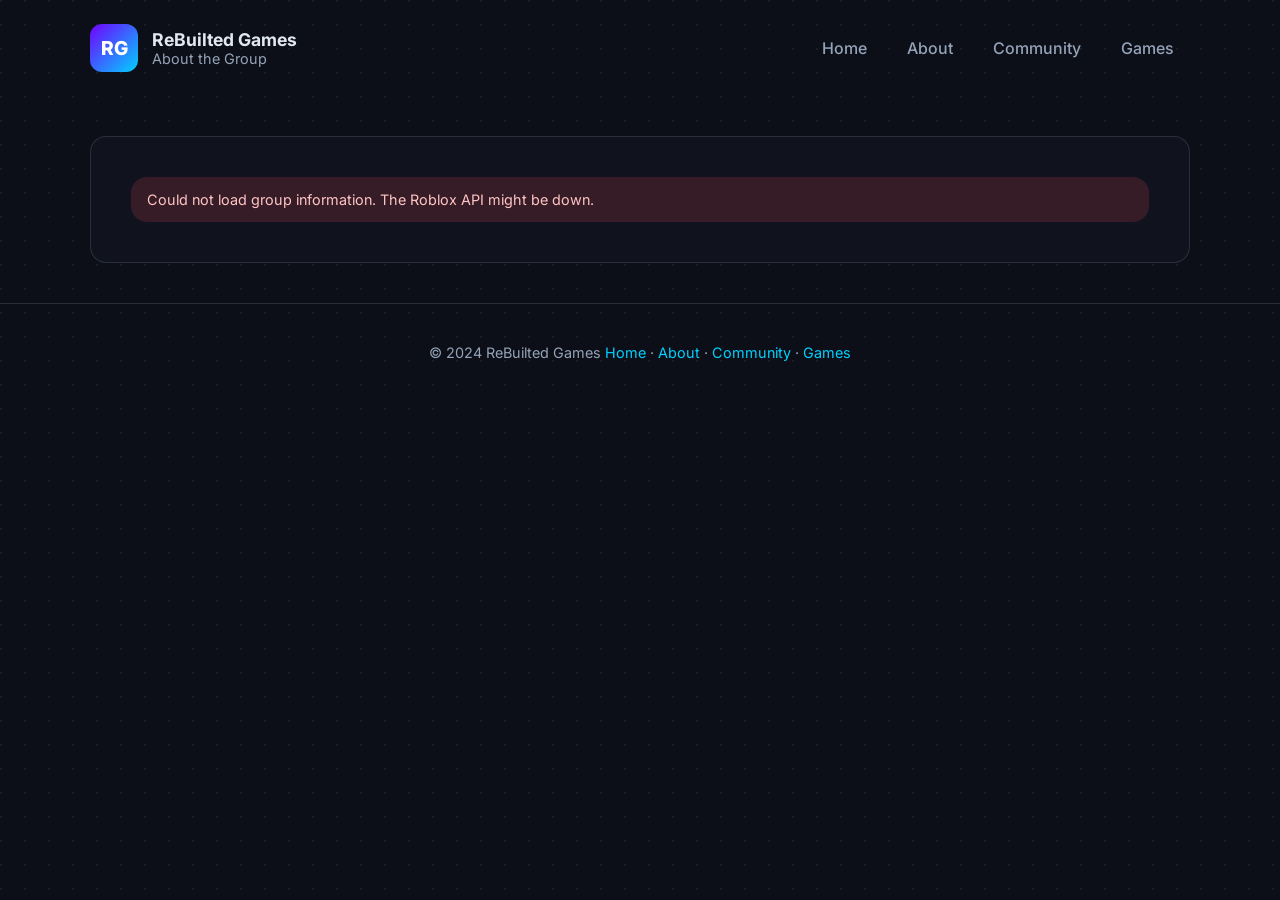
==== commit 4fbd7525: "changineseseeseesesesesesesese" ====
--- a/about/index.html
+++ b/about/index.html
@@ -17,6 +17,11 @@
             <div class="brand-caption">About the Group</div>
           </div>
         </a>
+        <input type="checkbox" id="navToggle" class="nav-checkbox" />
+        <label for="navToggle" class="nav-toggle">
+          Menu
+          <svg viewBox="0 0 24 24" aria-hidden="true"><path d="M4 7h16M4 12h16M4 17h16" stroke="currentColor" stroke-width="1.8" stroke-linecap="round"/></svg>
+        </label>
         <nav class="site-nav">
           <a href="../">Home</a>
           <a href="./">About</a>
@@ -43,6 +48,7 @@
     </div>
     <footer class="site-footer-persistent">
       <span>© 2024 ReBuilted Games</span>
+      <span><a href="../">Home</a> · <a href="./">About</a> · <a href="../community/">Community</a> · <a href="../games/">Games</a></span>
     </footer>
     <script src="../script.js"></script>
   </body>
--- a/styles.css
+++ b/styles.css
@@ -104,6 +104,22 @@
   display: none;
 }
 
+.nav-toggle {
+  display: none; /* Hidden by default on desktop */
+  cursor: pointer;
+  padding: 8px;
+  border: 1px solid var(--border);
+  border-radius: 8px;
+  background: rgba(148, 163, 184, 0.1);
+  color: var(--muted);
+}
+
+.nav-toggle svg {
+    width: 24px;
+    height: 24px;
+    stroke: currentColor;
+}
+
 /* --- Hero Section (Home Page) --- */
 .hero {
   text-align: center;
@@ -308,17 +324,23 @@
 @media (max-width: 760px) {
   .site-header {
     flex-wrap: wrap;
-    justify-content: center;
-    gap: 16px;
   }
 
   .nav-toggle {
-    display: none; /* Hiding for simplicity, can be implemented with JS */
+    display: block; /* Show the toggle on mobile */
   }
 
   .site-nav {
+    display: none; /* Hide nav by default on mobile */
     flex-basis: 100%;
-    justify-content: center;
+    flex-direction: column;
+    align-items: stretch;
+    gap: 8px;
+    margin-top: 16px;
+  }
+
+  .nav-checkbox:checked ~ .site-nav {
+    display: flex; /* Show nav when checkbox is checked */
   }
 
   .group-header {
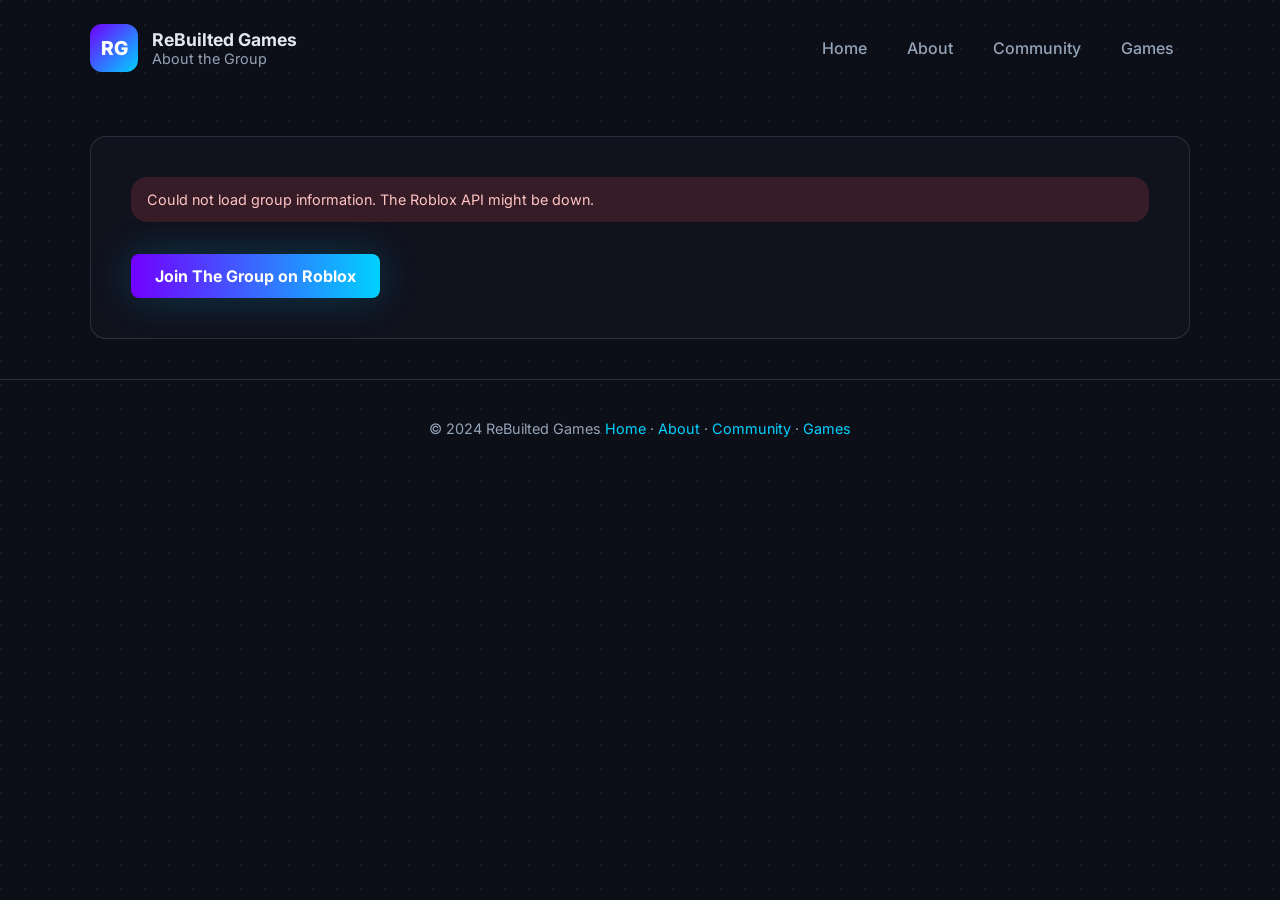
==== commit 9db8ca7c: "dsa" ====
--- a/about/index.html
+++ b/about/index.html
@@ -30,17 +30,40 @@
         </nav>
       </header>
       <main class="panel">
-        <div class="group-header">
-          <img id="group-icon" class="group-icon" alt="Group Icon" src="[data-uri]" />
-          <div class="group-details">
-            <h1 id="group-name">Loading...</h1>
-            <p class="lead" id="group-owner">...</p>
-            <div class="pill-row">
-              <span class="pill">Members: <b id="member-count">...</b></span>
+        <!-- SKELETON LOADER -->
+        <div id="skeleton-loader">
+            <div class="group-header">
+                <div class="group-icon skeleton"></div>
+                <div class="group-details">
+                    <div class="skeleton" style="width: 60%; height: 2.8rem; margin-bottom: 1rem;"></div>
+                    <div class="skeleton" style="width: 40%; height: 1.1rem;"></div>
+                    <div class="pill-row" style="margin-top: 0.5rem;">
+                        <div class="skeleton" style="width: 120px; height: 35px; border-radius: 20px;"></div>
+                    </div>
+                </div>
             </div>
-          </div>
+            <div class="lead" style="margin-top: 2rem; border-top: 1px solid var(--border); padding-top: 2rem;">
+                <div class="skeleton skeleton-text"></div>
+                <div class="skeleton skeleton-text" style="width: 90%;"></div>
+                <div class="skeleton skeleton-text" style="width: 80%;"></div>
+            </div>
         </div>
-        <p id="group-description" class="lead" style="margin-top: 2rem; border-top: 1px solid var(--border); padding-top: 2rem;">Loading group description...</p>
+
+        <!-- REAL CONTENT (hidden initially) -->
+        <div id="real-content" style="display: none;">
+            <div class="group-header">
+              <img id="group-icon" class="group-icon" alt="Group Icon" src="[data-uri]" />
+              <div class="group-details">
+                <h1 id="group-name"></h1>
+                <p class="lead" id="group-owner"></p>
+                <div class="pill-row">
+                  <span class="pill">Members: <b id="member-count"></b></span>
+                </div>
+              </div>
+            </div>
+            <p id="group-description" class="lead" style="margin-top: 2rem; border-top: 1px solid var(--border); padding-top: 2rem;"></p>
+        </div>
+
         <div class="action-row">
           <a id="group-link" href="#" target="_blank" rel="noopener noreferrer" class="button">Join The Group on Roblox</a>
         </div>
--- a/styles.css
+++ b/styles.css
@@ -238,6 +238,30 @@
   font-weight: 500;
 }
 
+/* --- Skeleton Loader --- */
+.skeleton {
+  opacity: 0.7;
+  animation: skeleton-loading 1s linear infinite alternate;
+  background-color: rgba(148, 163, 184, 0.1);
+  border-radius: 8px;
+}
+
+.skeleton-text {
+  width: 100%;
+  height: 1.1rem;
+  margin-bottom: 0.5rem;
+  border-radius: 4px;
+}
+
+@keyframes skeleton-loading {
+  0% {
+    background-color: rgba(148, 163, 184, 0.15);
+  }
+  100% {
+    background-color: rgba(148, 163, 184, 0.25);
+  }
+}
+
 /* --- General Layout & Components --- */
 .panel {
   background: var(--panel);
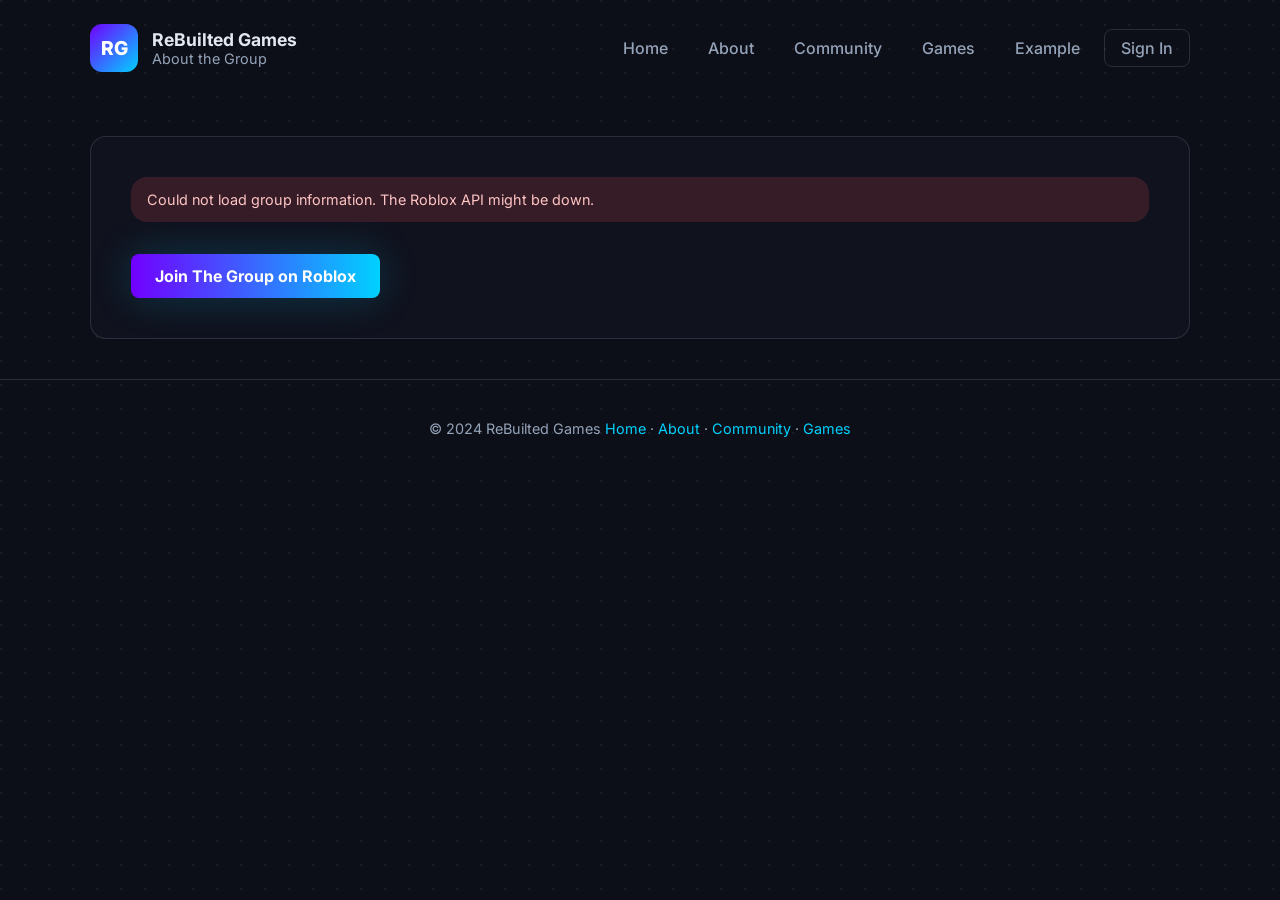
==== commit 1a6f18b1: "BIG CHANGE" ====
--- a/about/index.html
+++ b/about/index.html
@@ -27,6 +27,8 @@
           <a href="./">About</a>
           <a href="../community/">Community</a>
           <a href="../games/">Games</a>
+          <a href="../pageexample/">Example</a>
+          <a href="https://authorize.roblox.com/?client_id=3577278600546537607&response_type=code&redirect_uri=https%3A%2F%2FYOUR_BACKEND_SERVER%2Fcallback&scope=openid+profile" class="button secondary">Sign In</a>
         </nav>
       </header>
       <main class="panel">
--- a/styles.css
+++ b/styles.css
@@ -238,6 +238,61 @@
   font-weight: 500;
 }
 
+/* --- Games Page --- */
+.games-grid {
+  display: grid;
+  grid-template-columns: repeat(auto-fill, minmax(200px, 1fr));
+  gap: 24px;
+  margin-top: 32px;
+}
+
+.game-card {
+  background: var(--panel);
+  border: 1px solid var(--border);
+  border-radius: 16px;
+  overflow: hidden;
+  transition: transform 0.2s ease, box-shadow 0.2s ease;
+}
+
+.game-card:hover {
+  transform: translateY(-4px);
+  box-shadow: 0 8px 24px rgba(0, 0, 0, 0.3), var(--shadow-glow);
+}
+
+.game-card a {
+  text-decoration: none;
+  color: inherit;
+  display: block;
+}
+
+.game-thumbnail {
+  width: 100%;
+  aspect-ratio: 1 / 1;
+  object-fit: cover;
+  background-color: rgba(148, 163, 184, 0.1);
+}
+
+.game-info {
+  padding: 16px;
+}
+
+.game-name {
+  font-weight: 700;
+  white-space: nowrap;
+  overflow: hidden;
+  text-overflow: ellipsis;
+  margin: 0 0 8px;
+}
+
+.game-stats {
+  display: flex;
+  align-items: center;
+  gap: 8px;
+  font-size: 0.9rem;
+  color: var(--muted);
+}
+
+
 /* --- Skeleton Loader --- */
 .skeleton {
   opacity: 0.7;
@@ -260,6 +315,25 @@
   100% {
     background-color: rgba(148, 163, 184, 0.25);
   }
+}
+
+/* --- General Animations & Polish --- */
+.feature-card, .announcement-item {
+    transition: transform 0.2s ease, box-shadow 0.2s ease;
+}
+
+.feature-card:hover, .announcement-item:hover {
+    transform: translateY(-4px);
+    box-shadow: 0 8px 24px rgba(0, 0, 0, 0.3);
+}
+
+@keyframes fadeIn {
+  from { opacity: 0; transform: translateY(10px); }
+  to { opacity: 1; transform: translateY(0); }
+}
+
+.fade-in {
+  animation: fadeIn 0.4s ease-out forwards;
 }
 
 /* --- General Layout & Components --- */
@@ -336,6 +410,18 @@
   box-shadow: 0 0 50px rgba(0, 209, 255, 0.3);
 }
 
+.button.secondary {
+  background: transparent;
+  border: 1px solid var(--border);
+  box-shadow: none;
+}
+
+.button.secondary:hover {
+  background: rgba(148, 163, 184, 0.1);
+  transform: none;
+  box-shadow: none;
+}
+
 .site-footer-persistent {
   padding: 40px 0;
   margin-top: 40px;
